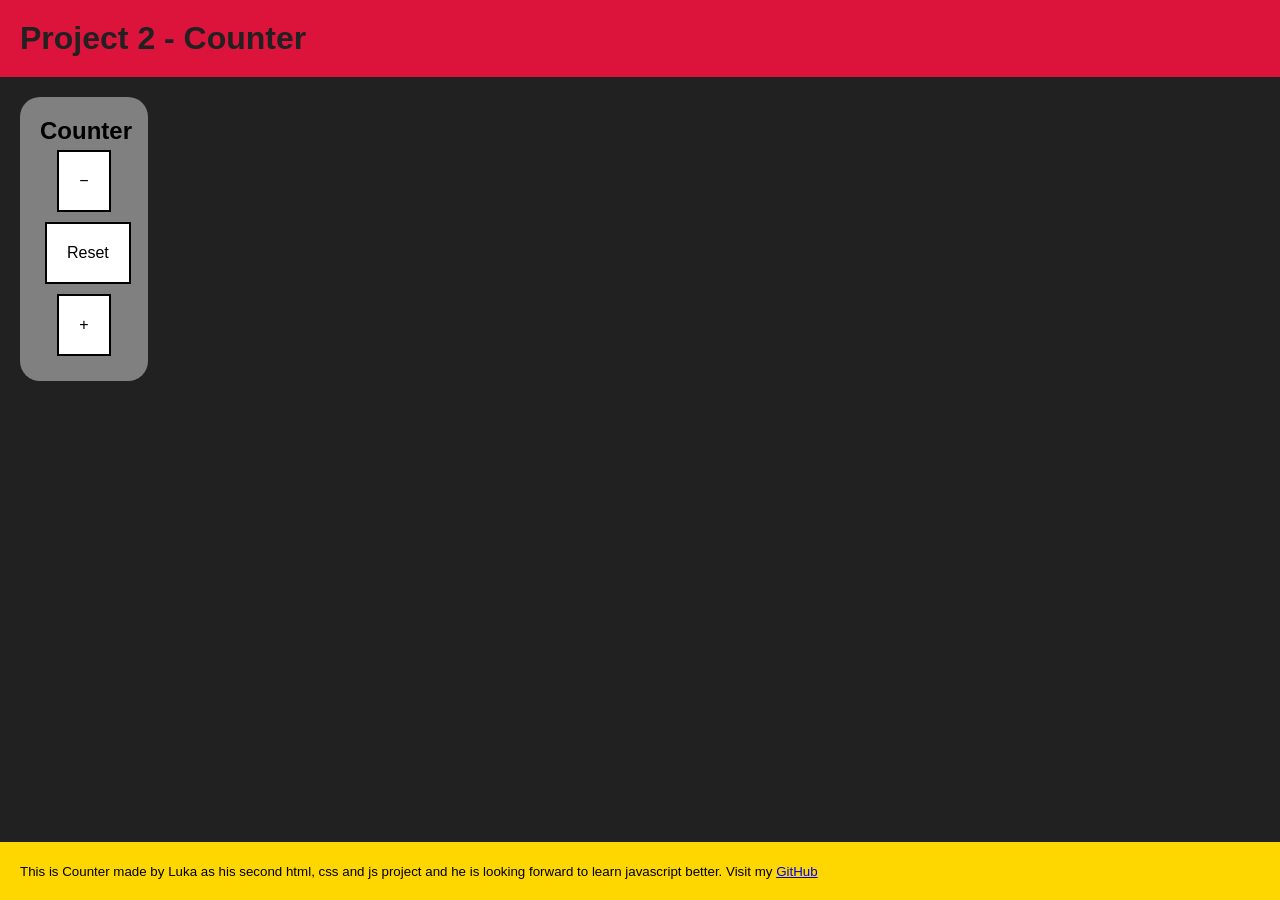
==== 02 - Counter/index.html @ f79dafc0 "new work" ====
<!DOCTYPE html>
<html lang="en">
<head>
    <meta charset="UTF-8">
    <meta name="viewport" content="width=device-width, initial-scale=1.0">
    <title>HTML, CSS, JS Learning</title>
    <link rel="stylesheet" href="style.css">
</head>
<body>
    <header><h1>Project 2 - Counter</h1></header>
    <main>
        <section>
            <h2>Counter</h2>
          
            <button id="decrease">−</button>
            <button id="reset">Reset</button>
            <button id="increase">+</button>
        </section>
    </main>
<footer><small>This is Counter made by Luka as his second html, css and js project and he is looking forward to learn javascript better. Visit my <a target="_blank" href="https://github.com/lukaorlicns">GitHub</a></small></footer>
</body>
</html>
---- 02 - Counter/style.css ----
*{
    font-family: Arial, sans-serif;
    margin:0;
    padding:0;
    box-sizing: border-box;
    background: none;
}

header{
    padding: 20px;
    background: crimson;
    color: #212121;
}

body{
    background: #212121;
    height: 100vh;
    display: flex;
    flex-direction: column;
}
main{
    flex:1;
}
footer{
    background: gold;
    padding: 20px;
}
section{
    background:gray;
    margin: 20px;
    padding: 20px;
    width: 10vw;
    border-radius: 20px;
    text-align: center;
}
div{
    border-style: solid;
    border-width: 2px;

}
button{
    padding: 20px;
    margin:5px;
      border-style: solid;
    border-width: 2px;
    background: #ffffff;
    font-size: 1rem;
    
}
button:hover{
    border-width: 5px;
}
button:active{
    background: red;
}
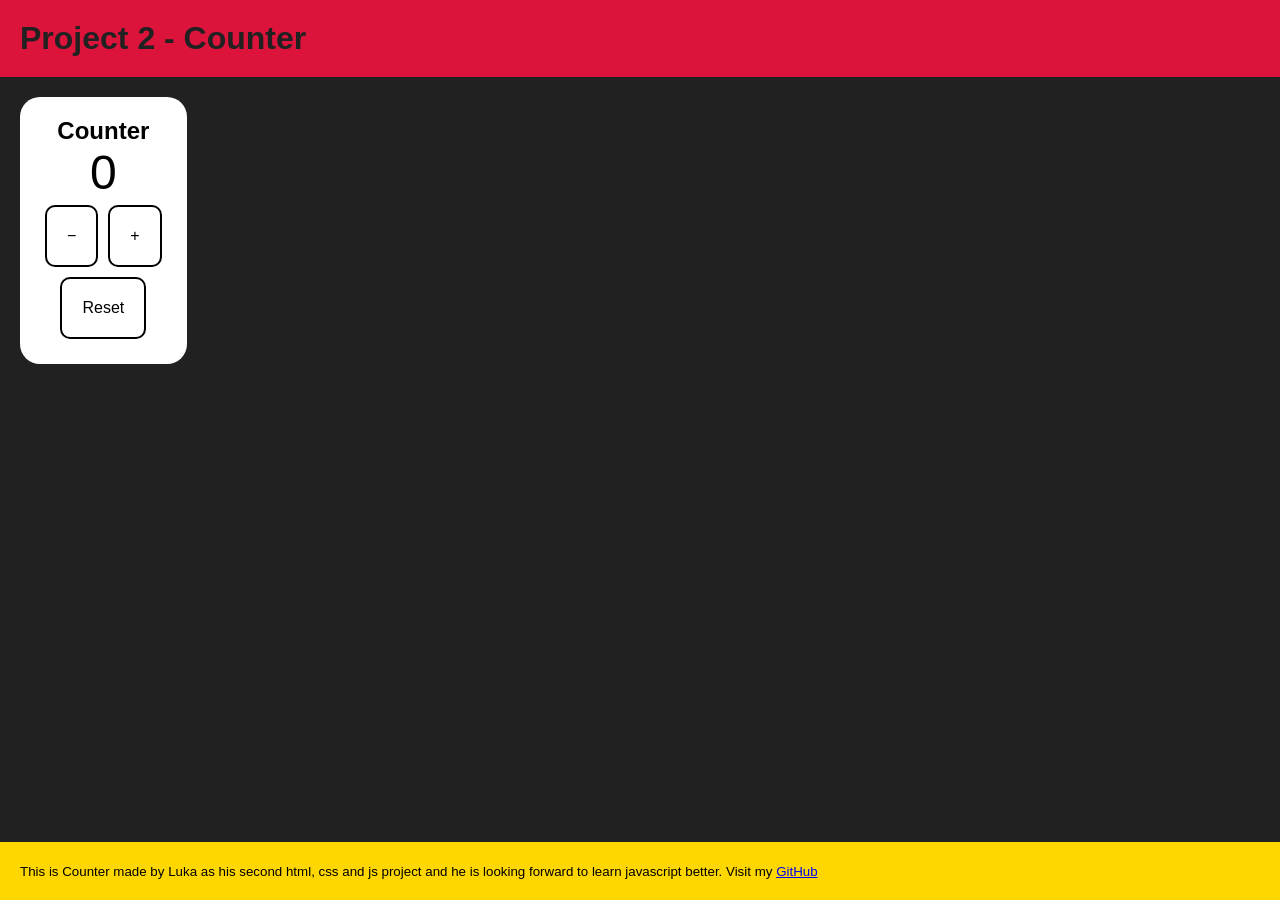
==== commit b8c8c672: "new work" ====
--- a/02 - Counter/index.html
+++ b/02 - Counter/index.html
@@ -12,11 +12,14 @@
         <section>
             <h2>Counter</h2>
           
-            <button id="decrease">−</button>
-            <button id="reset">Reset</button>
-            <button id="increase">+</button>
+           <p id="counter">0</p>
+         
+            <div><button id="decrease">−</button><button id="increase">+</button></div>
+               <button id="reset">Reset</button>
+            
         </section>
     </main>
 <footer><small>This is Counter made by Luka as his second html, css and js project and he is looking forward to learn javascript better. Visit my <a target="_blank" href="https://github.com/lukaorlicns">GitHub</a></small></footer>
+<script src="script.js"></script>
 </body>
 </html>
--- a/02 - Counter/style.css
+++ b/02 - Counter/style.css
@@ -26,18 +26,14 @@
     padding: 20px;
 }
 section{
-    background:gray;
+    background:white;
     margin: 20px;
     padding: 20px;
-    width: 10vw;
     border-radius: 20px;
     text-align: center;
+    width:fit-content;
 }
-div{
-    border-style: solid;
-    border-width: 2px;
 
-}
 button{
     padding: 20px;
     margin:5px;
@@ -45,11 +41,22 @@
     border-width: 2px;
     background: #ffffff;
     font-size: 1rem;
+     border-radius: 10px;
     
 }
-button:hover{
-    border-width: 5px;
+#counter{
+    font-size: 3rem;
+}
+#increase:hover{
+    background: limegreen;
+}
+#decrease:hover{
+    background: red;
+}
+#reset:hover{
+    background: #dddddd;
 }
 button:active{
-    background: red;
+    background: black !important;
+    color: white;
 }
